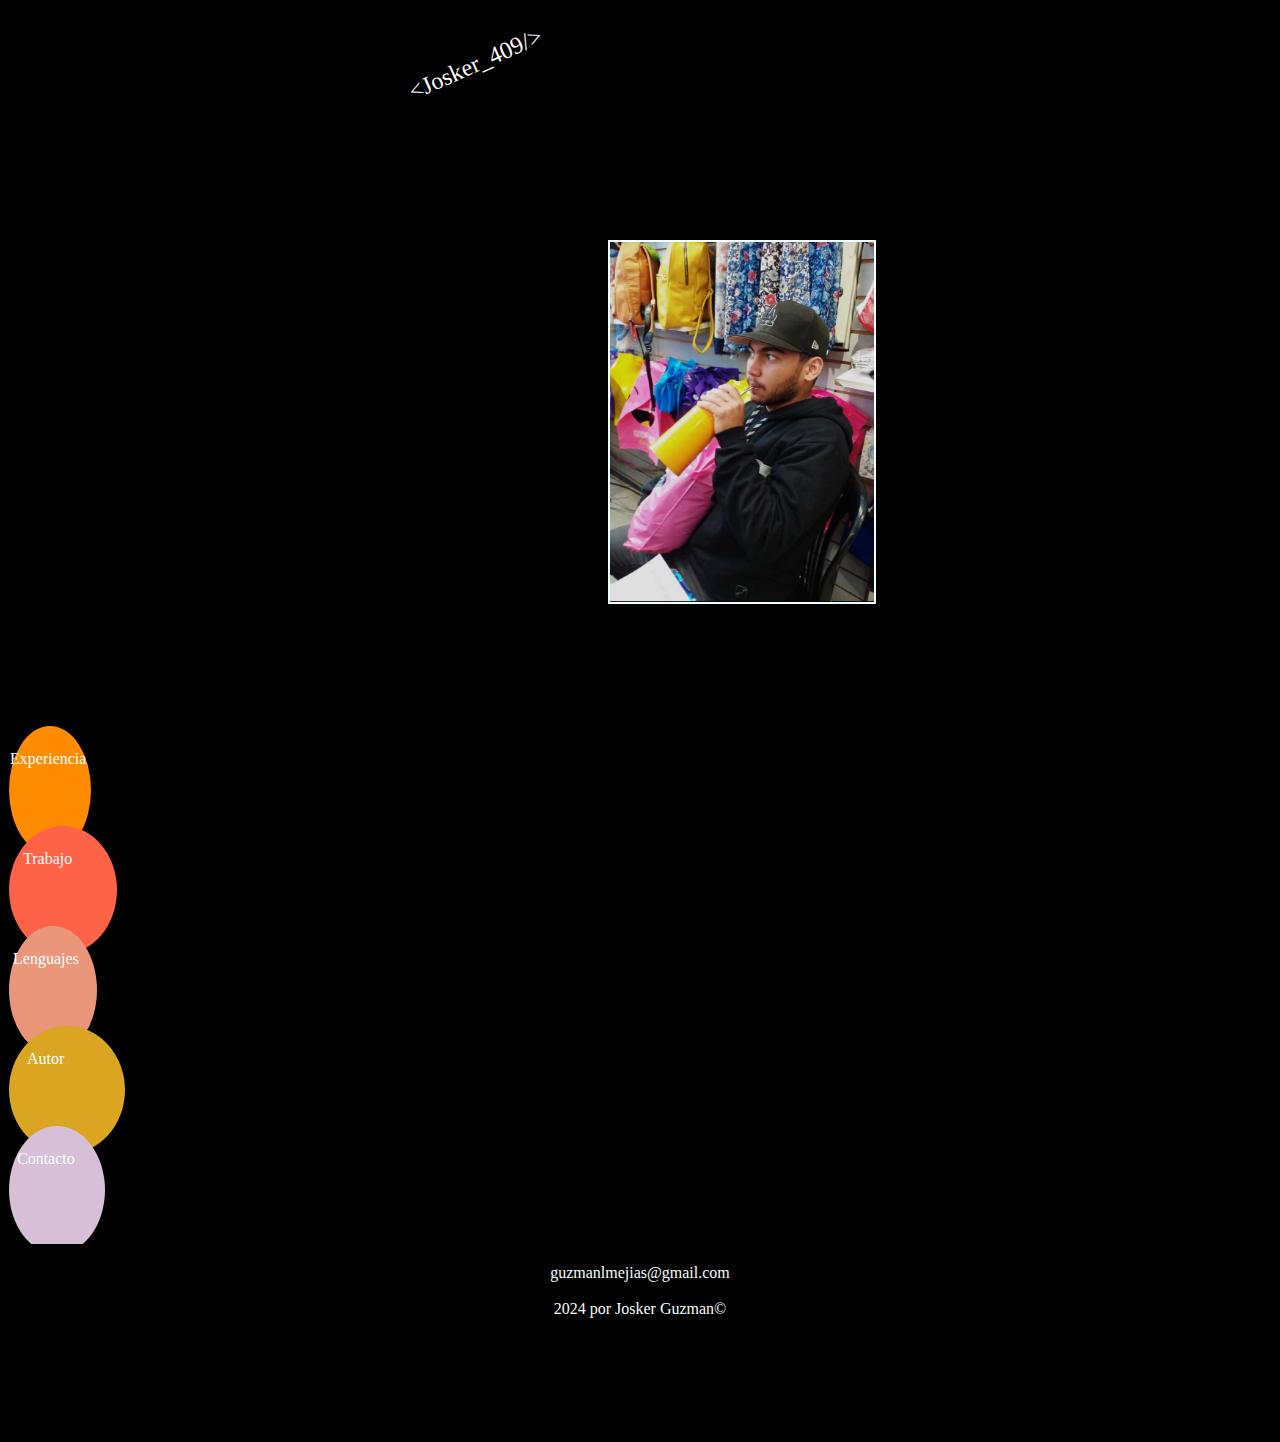
==== index.html @ 4eabae8b "Agrego a github" ====
<!DOCTYPE html>
<html lang="es">
<head>
    <meta charset="UTF-8">
    <meta name="viewport" content="width=device-width, initial-scale=1.0">
    <title>Josker´s</title>
    <meta name="description" content="Trabajo independiente">
    <meta name="keywords" content="html, css, freelance, diseño web, scss, frontend">
    <!-- Bs5.1 inicio -->
    <link href="https://cdn.jsdelivr.net/npm/bootstrap@5.1.3/dist/css/bootstrap.min.css" rel="stylesheet" integrity="sha384-1BmE4kWBq78iYhFldvKuhfTAU6auU8tT94WrHftjDbrCEXSU1oBoqyl2QvZ6jIW3" crossorigin="anonymous">
    <!-- Bs5.1 fin -->
    <link rel="stylesheet" href="https://cdnjs.cloudflare.com/ajax/libs/font-awesome/6.5.1/css/all.min.css" integrity="sha512-DTOQO9RWCH3ppGqcWaEA1BIZOC6xxalwEsw9c2QQeAIftl+Vegovlnee1c9QX4TctnWMn13TZye+giMm8e2LwA==" crossorigin="anonymous" referrerpolicy="no-referrer" />
    <link rel="shortcut icon" href="img/20240420_001512_0000.png" type="image/x-icon">
    <link rel="stylesheet" href="estilos.css">
    <title>Guzman Mejias</title>
</head>
<body>

    <br>

    <p><<t>Josker_409</t>/></p>


    <div class="row">
        <main class="col-1 col-sm-2 col-md-3 col-lg-4">
            <img src="img/Screenshot_2022-04-29-18-17-51-840.jpg" class="Josker" height="440px" alt="Josker">
        </main>
        <aside class="col-1 col-sm-1 col-md- col-lg-1">
            <br>
            <div class="cuadrado">
                <a class="btn-1" href="./experiencia.html">Experiencia</a>
            </div>
            <div class="cuadrado">
                <a class="btn-2" href="./trabajo.html">Trabajo</a>
            </div>
            <div class="cuadrado">
                <a class="btn-3" href="./lenguajes.html">Lenguajes</a>
            </div>
            <div class="cuadrado">
                <a class="btn-4" href="./autor.html">Autor</a>
            </div>
            <div class="cuadrado">
                <a class="btn-5" href="./contacto.html">Contacto</a>
            </div>
        </aside>
    </div>

    <br>

    <footer class="footer">
        <div class="redes">
            <div class="bg-light"></div>
            <a href="#" class="correo">
                guzmanlmejias@gmail.com
            </a>
            <br>
            <a href="https://www.linkedin.com/in/josker-guzman/" class="linkedin">
                <i class="fa-brands fa-linkedin"></i>
            </a>
            <a href="https://www.instagram.com/josker_409/" class="instagam">
                <i class="fa-brands fa-instagram"></i>
            </a>
            <a href="https://github.com/Josker409" class="github">
                <i class="fa-brands fa-github"></i>
            </a>
            <br>
            <a href="index.html" class="copyright">2024 por Josker Guzman©</a>
        </div>
    </footer>


    <script src="https://cdn.jsdelivr.net/npm/@popperjs/core@2.10.2/dist/umd/popper.min.js" integrity="sha384-7+zCNj/IqJ95wo16oMtfsKbZ9ccEh31eOz1HGyDuCQ6wgnyJNSYdrPa03rtR1zdB" crossorigin="anonymous"></script>
    <script src="https://cdn.jsdelivr.net/npm/bootstrap@5.1.3/dist/js/bootstrap.min.js" integrity="sha384-QJHtvGhmr9XOIpI6YVutG+2QOK9T+ZnN4kzFN1RtK3zEFEIsxhlmWl5/YESvpZ13" crossorigin="anonymous"></script>

</body>
</html>
---- estilos.css ----
body{
    background-color: black;
}
*{
    color: snow;
    background-color: #000;
}

/* manera correcta de hacer un menu responsive <3 */
.navbar {
    background-color: black; /* Color de fondo de la barra de navegación */
    padding: 20px; /* Espacio de relleno interno de la barra de navegación */
}
nav{
    position: fixed;
}
.navbar-brand {
    font-size: 14px; /* Tamaño de fuente del logotipo */
    font-weight: bolder; /* Peso de la fuente del logotipo */
}

.navbar-brand .logo {
    color: azure; /* Color del texto del logotipo */
    text-align: left;
    margin-right: 10px;
    font-weight: 10px;
}
.navbar-brand .logo span {
    color: chocolate; /* Color del texto destacado del logotipo */
}

.navbar-nav .nav-item {
    margin: 0; /* Espacio entre elementos del menú */
}

.navbar-nav .nav-link {
    color: azure; /* Color del texto del enlace */
    font-weight: bold; /* Peso de la fuente del enlace */
}

.navbar-nav .nav-link:hover {
    color: burlywood; /* Color del texto del enlace al pasar el cursor */
}

.navbar-toggler-icon {
    border-color: #333333; /* Color del icono del botón desplegable */
}

.nav-item{
    margin: 100px;
}
/* hasta aqui :* */

p{
    margin-block-start: 30px;
    text-align: center;
    height: 20px;
    width: 20px;
    padding: 20px;
    font-size: 24px;
    margin-left: 10px;
    margin-inline: 40px;
    transform: translateX(-40px) rotate(-24deg);
}

.Josker{
    margin-left: 70px;
    height: 360px;
    border: azure solid 2px;
}


.cuadrado{
    width: 80px;
    height: 80px;
    background: none;
    margin-bottom: 20px;
}

.btn-1{
    padding: 1px;
    padding-block: 24px;
    color: azure;
    background-color: darkorange;
    text-decoration: none;
    text-shadow: none;
    height: 80px;
    width: 80px;
    display: flex;
    border-radius: 100%;
    margin-left: 1px;
}
.btn-2{
    padding: 14px;
    padding-block: 24px;
    color: azure;
    background-color: tomato;
    text-decoration: none;
    height: 80px;
    width: 80px;
    display: flex;
    border-radius: 100%;
    margin-left: 1px;
}
.btn-3{
    padding: 4px;
    padding-block: 24px;
    color: azure;
    background-color: darksalmon;
    text-decoration: none;
    height: 80px;
    width: 80px;
    display: flex;
    border-radius: 100%;
    margin-left: 1px;
}
.btn-4{
    padding: 18px;
    padding-block: 24px;
    color: azure;
    background-color: goldenrod;
    text-decoration: none;
    text-shadow: none;
    height: 80px;
    width: 80px;
    display: flex;
    border-radius: 100%;
    margin-left: 1px;
}
.btn-5{
    padding: 8px;
    padding-block: 24px;
    color: azure;
    background-color: thistle;
    text-decoration: none;
    text-shadow: none;
    height: 80px;
    width: 80px;
    display: flex;
    border-radius: 100%;
    margin-left: 1px;
}

h2{
    margin-left: 20px;
}
li{
    color: burlywood;
    margin-left: 40px;
}

.autor{
    margin-left: 80px;
}
.lista{
    margin-left: 40px;
}


.rectangulo1{
    margin-block-start: 8px;
    height: 16px;
    width: 100px;
    border: 2px outset ;
    margin-right: 40px;
    margin-left: 100px;
    background: rgb(0,0,0);
}
.rectangulo2{
    margin-block-start: 8px;
    height: 16px;
    width: 100px;
    border: 2px outset;
    margin-right: 40px;
    margin-left: 100px;
    background: rgb(255,250,250);
}
.rectangulo3{
    margin-block-start: 8px;
    height: 16px;
    width: 100px;
    border: 2px outset;
    margin-right: 40px;
    margin-left: 100px;
    background: rgb(210,105,30);
}
.rectangulo4{
    margin-block-start: 8px;
    height: 16px;
    width: 100px;
    border: 2px outset;
    margin-right: 40px;
    margin-left: 100px;
    background: rgb(222,184,135);
}
.rectangulo5{
    margin-block-start: 8px;
    height: 16px;
    width: 100px;
    border: 2px outset;
    margin-right: 40px;
    margin-left: 100px;
    background: #F8FFE5;
}
.rectangulo6{
    margin-block-start: 8px;
    height: 16px;
    width: 100px;
    border: 2px outset;
    margin-right: 40px;
    margin-left: 100px;
    background: rgb(240,255,255);
}
.rectangulo7{
    margin-block-start: 8px;
    height: 16px;
    width: 100px;
    border: 2px outset;
    margin-right: 40px;
    margin-left: 100px;
    background: rgb(255,140,0);
}
.rectangulo8{
    margin-block-start: 8px;
    height: 16px;
    width: 100px;
    border: 2px outset;
    margin-right: 40px;
    margin-left: 100px;
    background: rgb(255,99,71);
}
.rectangulo9{
    margin-block-start: 8px;
    height: 16px;
    width: 100px;
    border: 2px outset;
    margin-right: 40px;
    margin-left: 100px;
    background: rgb(233,150,122);
}
.rectangulo10{
    margin-block-start: 8px;
    height: 16px;
    width: 100px;
    border: 2px outset;
    margin-right: 40px;
    margin-left: 100px;
    background: rgb(218,165,32);
}
.rectangulo11{
    margin-block-start: 8px;
    height: 16px;
    width: 100px;
    border: 2px outset;
    margin-right: 40px;
    margin-left: 100px;
    background: rgb(216,91,216);
}

hr{
    color: azure;
}

footer{
    padding: 20px;
    text-align: center;
    height: 150px;
}
footer p{
    margin-bottom: 20px;
    color: azure;
}
footer .redes a{
    color: azure; 
    text-decoration: none;
}
footer .redes i{
    color: azure;
    font-style: 50px;
}
.correo{
    margin: 20px;
}
.linkedin{
    margin: 20px;
}
.github{
    margin: 20px;
}
.copyright{
    margin: 20px;
}

@media only screen and (min-width: 0px) {
    .Josker{
        margin-left: 120px;
        margin-block: 100px;
        height: 320px;
        border: azure solid 2px;
    }
}

@media only screen and (min-width: 576px) {
    p{
        transform: translateX(40px) rotate(-24deg);
    }
    
    .Josker{
        margin-left: 260px;
        height: 360px;
        border: azure solid 2px;
    }
}

@media only screen and (min-width: 793px) {
    p{
        transform: translateX(140px) rotate(-24deg);
    }
    
    .Josker{
        margin-left: 360px;
        height: 360px;
        border: azure solid 2px;
    }
}

@media only screen and (min-width: 993px) {
    p{
        transform: translateX(240px) rotate(-24deg);
    }
    
    .Josker{
        margin-left: 460px;
        height: 360px;
        border: azure solid 2px;
    }
}

@media only screen and (min-width: 1160px) {
    p{
        transform: translateX(340px) rotate(-24deg);
    }
    
    .Josker{
        margin-left: 600px;
        height: 360px;
        border: azure solid 2px;
    }
}
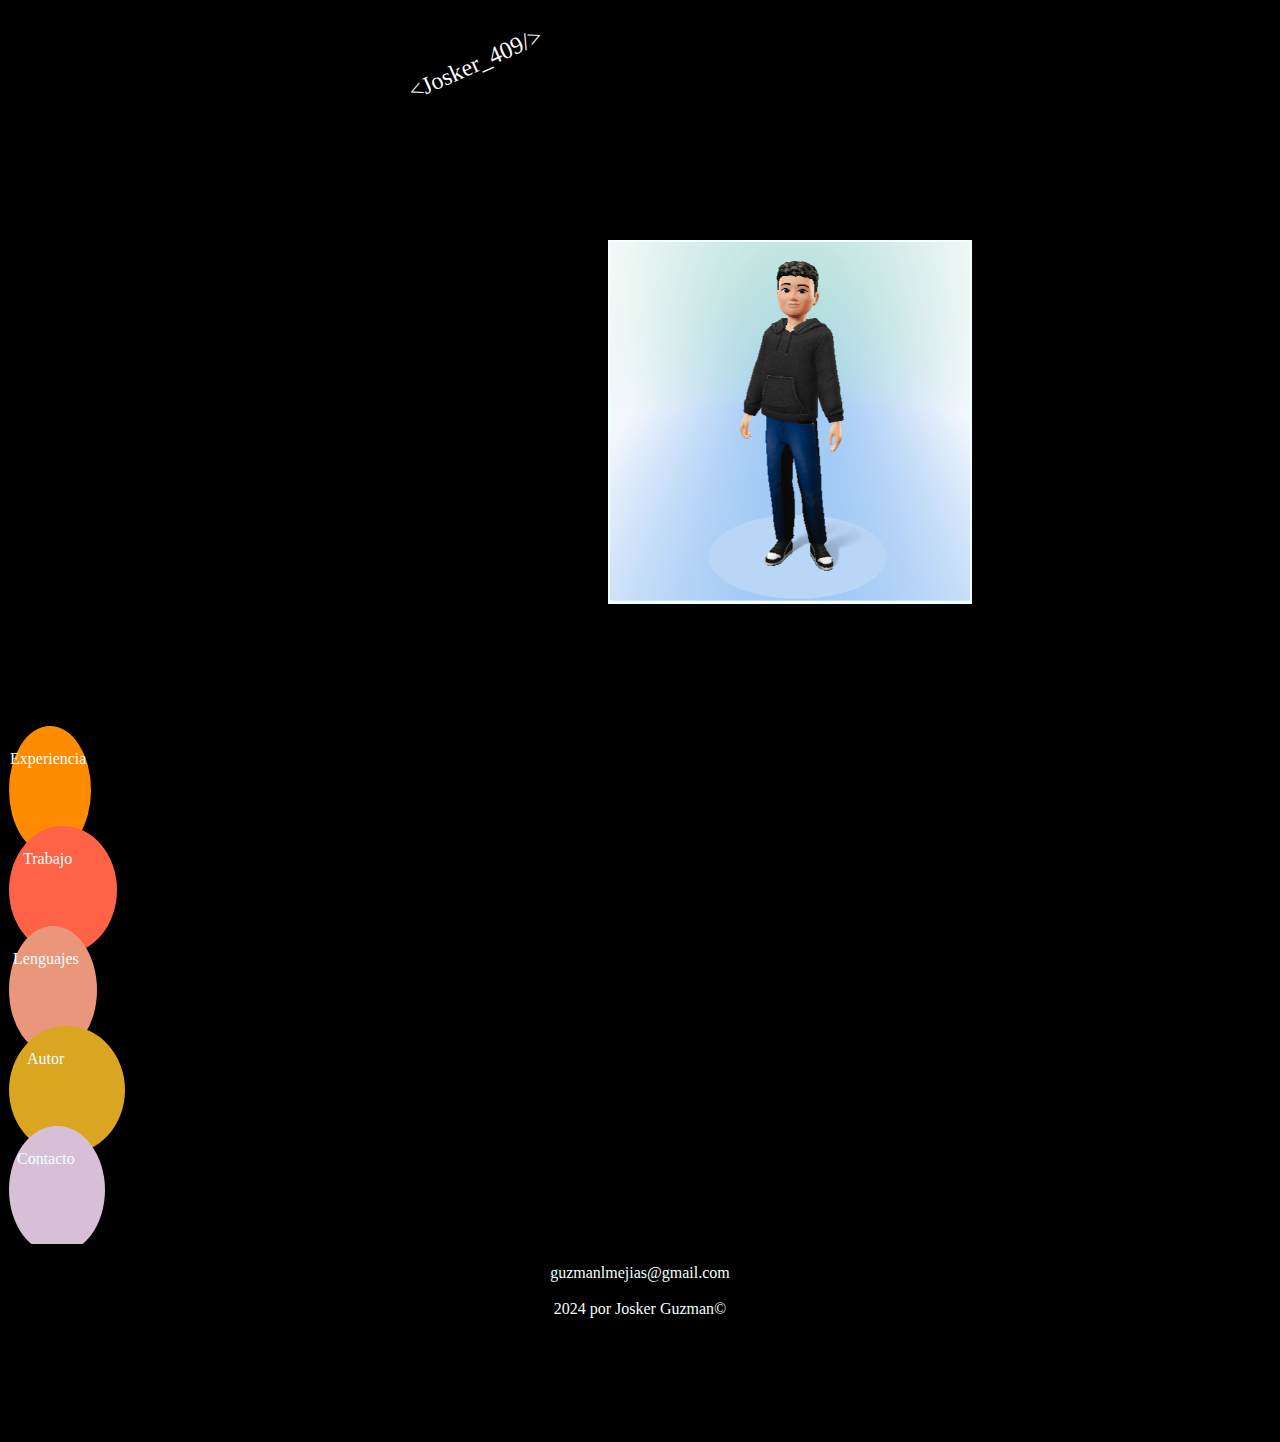
==== commit 6979d15e: "Detalles en index" ====
--- a/index.html
+++ b/index.html
@@ -3,7 +3,6 @@
 <head>
     <meta charset="UTF-8">
     <meta name="viewport" content="width=device-width, initial-scale=1.0">
-    <title>Josker´s</title>
     <meta name="description" content="Trabajo independiente">
     <meta name="keywords" content="html, css, freelance, diseño web, scss, frontend">
     <!-- Bs5.1 inicio -->
@@ -12,7 +11,7 @@
     <link rel="stylesheet" href="https://cdnjs.cloudflare.com/ajax/libs/font-awesome/6.5.1/css/all.min.css" integrity="sha512-DTOQO9RWCH3ppGqcWaEA1BIZOC6xxalwEsw9c2QQeAIftl+Vegovlnee1c9QX4TctnWMn13TZye+giMm8e2LwA==" crossorigin="anonymous" referrerpolicy="no-referrer" />
     <link rel="shortcut icon" href="img/20240420_001512_0000.png" type="image/x-icon">
     <link rel="stylesheet" href="estilos.css">
-    <title>Guzman Mejias</title>
+    <title>Josker_409</title>
 </head>
 <body>
 
@@ -23,7 +22,7 @@
 
     <div class="row">
         <main class="col-1 col-sm-2 col-md-3 col-lg-4">
-            <img src="img/Screenshot_2022-04-29-18-17-51-840.jpg" class="Josker" height="440px" alt="Josker">
+            <img src="img/Screenshot_20240523-091939.png" class="Josker" height="440px" alt="Josker">
         </main>
         <aside class="col-1 col-sm-1 col-md- col-lg-1">
             <br>
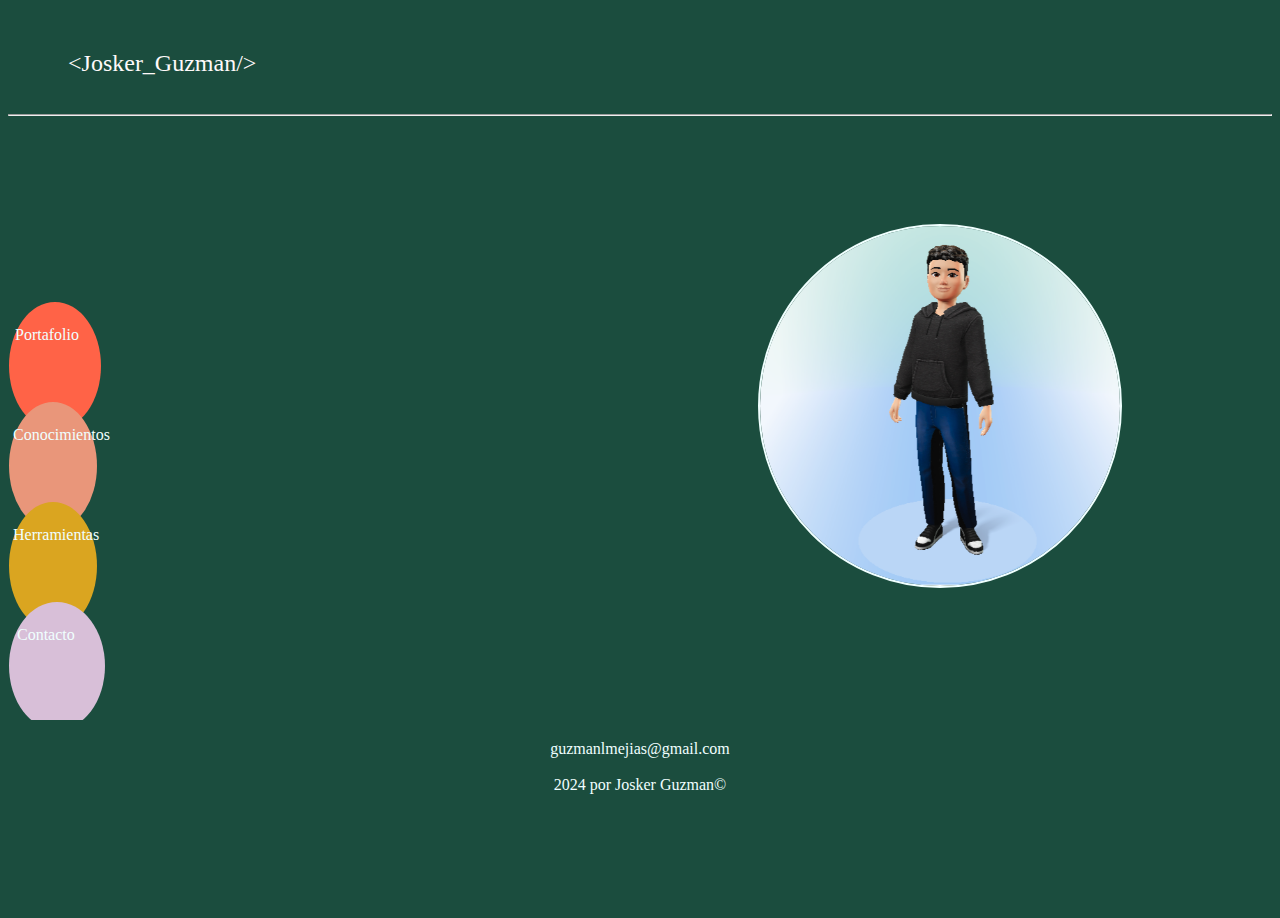
==== commit e263da52: "Mejora del diseño de la pagina" ====
--- a/index.html
+++ b/index.html
@@ -3,22 +3,21 @@
 <head>
     <meta charset="UTF-8">
     <meta name="viewport" content="width=device-width, initial-scale=1.0">
-    <meta name="description" content="Trabajo independiente">
-    <meta name="keywords" content="html, css, freelance, diseño web, scss, frontend">
+    <meta name="description" content="Portafolio de freelancer/creador de paginas web">
+    <meta name="keywords" content="html, css, sass, freelance, diseño web, scss, frontend, pagina web">
     <!-- Bs5.1 inicio -->
     <link href="https://cdn.jsdelivr.net/npm/bootstrap@5.1.3/dist/css/bootstrap.min.css" rel="stylesheet" integrity="sha384-1BmE4kWBq78iYhFldvKuhfTAU6auU8tT94WrHftjDbrCEXSU1oBoqyl2QvZ6jIW3" crossorigin="anonymous">
     <!-- Bs5.1 fin -->
     <link rel="stylesheet" href="https://cdnjs.cloudflare.com/ajax/libs/font-awesome/6.5.1/css/all.min.css" integrity="sha512-DTOQO9RWCH3ppGqcWaEA1BIZOC6xxalwEsw9c2QQeAIftl+Vegovlnee1c9QX4TctnWMn13TZye+giMm8e2LwA==" crossorigin="anonymous" referrerpolicy="no-referrer" />
     <link rel="shortcut icon" href="img/20240420_001512_0000.png" type="image/x-icon">
     <link rel="stylesheet" href="estilos.css">
-    <title>Josker_409</title>
+    <title>Josker_404</title>
 </head>
 <body>
 
-    <br>
+    <p><<t>Josker_Guzman</t>/></p>
 
-    <p><<t>Josker_409</t>/></p>
-
+    <hr>
 
     <div class="row">
         <main class="col-1 col-sm-2 col-md-3 col-lg-4">
@@ -27,16 +26,13 @@
         <aside class="col-1 col-sm-1 col-md- col-lg-1">
             <br>
             <div class="cuadrado">
-                <a class="btn-1" href="./experiencia.html">Experiencia</a>
+                <a class="btn-2" href="./portafolio.html">Portafolio</a>
             </div>
             <div class="cuadrado">
-                <a class="btn-2" href="./trabajo.html">Trabajo</a>
+                <a class="btn-3" href="./conocimientos.html">Conocimientos</a>
             </div>
             <div class="cuadrado">
-                <a class="btn-3" href="./lenguajes.html">Lenguajes</a>
-            </div>
-            <div class="cuadrado">
-                <a class="btn-4" href="./autor.html">Autor</a>
+                <a class="btn-4" href="./herramientas.html">Herramientas</a>
             </div>
             <div class="cuadrado">
                 <a class="btn-5" href="./contacto.html">Contacto</a>
@@ -63,7 +59,7 @@
                 <i class="fa-brands fa-github"></i>
             </a>
             <br>
-            <a href="index.html" class="copyright">2024 por Josker Guzman©</a>
+            <a class="copyright">2024 por Josker Guzman©</a>
         </div>
     </footer>
 
--- a/estilos.css
+++ b/estilos.css
@@ -1,14 +1,14 @@
 body{
-    background-color: black;
+    background-color: #1B4D3E;
 }
 *{
     color: snow;
-    background-color: #000;
+    background-color: #1B4D3E;
 }
 
 /* manera correcta de hacer un menu responsive <3 */
 .navbar {
-    background-color: black; /* Color de fondo de la barra de navegación */
+    background-color: #1B4D3E; /* Color de fondo de la barra de navegación */
     padding: 20px; /* Espacio de relleno interno de la barra de navegación */
 }
 nav{
@@ -60,13 +60,14 @@
     font-size: 24px;
     margin-left: 10px;
     margin-inline: 40px;
-    transform: translateX(-40px) rotate(-24deg);
+    /* transform: translateX(-40px) rotate(-24deg); */
 }
 
 .Josker{
     margin-left: 70px;
     height: 360px;
-    border: azure solid 2px;
+    border: #113329 solid 2px;
+    border-radius: 50%;
 }
 
 
@@ -89,9 +90,11 @@
     display: flex;
     border-radius: 100%;
     margin-left: 1px;
+    animation-duration: 4s;
+    animation-name: slidein;
 }
 .btn-2{
-    padding: 14px;
+    padding: 6px;
     padding-block: 24px;
     color: azure;
     background-color: tomato;
@@ -101,6 +104,8 @@
     display: flex;
     border-radius: 100%;
     margin-left: 1px;
+    animation-duration: 4s;
+    animation-name: slidein;
 }
 .btn-3{
     padding: 4px;
@@ -113,9 +118,11 @@
     display: flex;
     border-radius: 100%;
     margin-left: 1px;
+    animation-duration: 4s;
+    animation-name: slidein;
 }
 .btn-4{
-    padding: 18px;
+    padding: 4px;
     padding-block: 24px;
     color: azure;
     background-color: goldenrod;
@@ -126,6 +133,8 @@
     display: flex;
     border-radius: 100%;
     margin-left: 1px;
+    animation-duration: 4s;
+    animation-name: slidein;
 }
 .btn-5{
     padding: 8px;
@@ -139,6 +148,19 @@
     display: flex;
     border-radius: 100%;
     margin-left: 1px;
+    animation-duration: 4s;
+    animation-name: slidein;
+}
+@keyframes slidein {
+    from {
+        margin-left: 1200%;
+        width: 300%;
+    }
+
+    to {
+        margin-left: 0%;
+        width: 100%;
+    }
 }
 
 h2{
@@ -150,12 +172,10 @@
 }
 
 .autor{
-    margin-left: 80px;
-}
-.lista{
     margin-left: 40px;
-}
-
+    height: 260px;
+    width: 260px;
+}
 
 .rectangulo1{
     margin-block-start: 8px;
@@ -163,103 +183,137 @@
     width: 100px;
     border: 2px outset ;
     margin-right: 40px;
+    margin-left: 60px;
+    background: #1B4D3E;
+}
+.rectangulo2{
+    margin-block-start: 8px;
+    height: 16px;
+    width: 100px;
+    border: 2px outset;
+    margin-right: 40px;
+    margin-left: 60px;
+    background: rgb(255,250,250);
+}
+.rectangulo3{
+    margin-block-start: 8px;
+    height: 16px;
+    width: 100px;
+    border: 2px outset;
+    margin-right: 40px;
+    margin-left: 60px;
+    background: rgb(210,105,30);
+}
+.rectangulo4{
+    margin-block-start: 8px;
+    height: 16px;
+    width: 100px;
+    border: 2px outset;
+    margin-right: 40px;
+    margin-left: 60px;
+    background: rgb(222,184,135);
+}
+.rectangulo5{
+    margin-block-start: 8px;
+    height: 16px;
+    width: 100px;
+    border: 2px outset;
+    margin-right: 40px;
+    margin-left: 60px;
+    background: #F8FFE5;
+}
+.rectangulo6{
+    margin-block-start: 8px;
+    height: 16px;
+    width: 100px;
+    border: 2px outset;
+    margin-right: 40px;
+    margin-left: 60px;
+    background: rgb(240,255,255);
+}
+.rectangulo7{
+    margin-block-start: 8px;
+    height: 16px;
+    width: 100px;
+    border: 2px outset;
+    margin-right: 40px;
+    margin-left: 60px;
+    background: rgb(255,140,0);
+}
+.rectangulo8{
+    margin-block-start: 8px;
+    height: 16px;
+    width: 100px;
+    border: 2px outset;
+    margin-right: 40px;
+    margin-left: 60px;
+    background: rgb(255,99,71);
+}
+.rectangulo9{
+    margin-block-start: 8px;
+    height: 16px;
+    width: 100px;
+    border: 2px outset;
+    margin-right: 40px;
+    margin-left: 60px;
+    background: rgb(233,150,122);
+}
+.rectangulo10{
+    margin-block-start: 8px;
+    height: 16px;
+    width: 100px;
+    border: 2px outset;
+    margin-right: 40px;
+    margin-left: 60px;
+    background: rgb(218,165,32);
+}
+.rectangulo11{
+    margin-block-start: 8px;
+    height: 16px;
+    width: 100px;
+    border: 2px outset;
+    margin-right: 40px;
+    margin-left: 60px;
+    background: rgb(216,91,216);
+}
+.color{
+    font-size: 20px;
+}
+
+hr{
+    color: azure;
+}
+
+.p{
     margin-left: 100px;
-    background: rgb(0,0,0);
-}
-.rectangulo2{
-    margin-block-start: 8px;
-    height: 16px;
-    width: 100px;
-    border: 2px outset;
-    margin-right: 40px;
-    margin-left: 100px;
-    background: rgb(255,250,250);
-}
-.rectangulo3{
-    margin-block-start: 8px;
-    height: 16px;
-    width: 100px;
-    border: 2px outset;
-    margin-right: 40px;
-    margin-left: 100px;
-    background: rgb(210,105,30);
-}
-.rectangulo4{
-    margin-block-start: 8px;
-    height: 16px;
-    width: 100px;
-    border: 2px outset;
-    margin-right: 40px;
-    margin-left: 100px;
-    background: rgb(222,184,135);
-}
-.rectangulo5{
-    margin-block-start: 8px;
-    height: 16px;
-    width: 100px;
-    border: 2px outset;
-    margin-right: 40px;
-    margin-left: 100px;
-    background: #F8FFE5;
-}
-.rectangulo6{
-    margin-block-start: 8px;
-    height: 16px;
-    width: 100px;
-    border: 2px outset;
-    margin-right: 40px;
-    margin-left: 100px;
-    background: rgb(240,255,255);
-}
-.rectangulo7{
-    margin-block-start: 8px;
-    height: 16px;
-    width: 100px;
-    border: 2px outset;
-    margin-right: 40px;
-    margin-left: 100px;
-    background: rgb(255,140,0);
-}
-.rectangulo8{
-    margin-block-start: 8px;
-    height: 16px;
-    width: 100px;
-    border: 2px outset;
-    margin-right: 40px;
-    margin-left: 100px;
-    background: rgb(255,99,71);
-}
-.rectangulo9{
-    margin-block-start: 8px;
-    height: 16px;
-    width: 100px;
-    border: 2px outset;
-    margin-right: 40px;
-    margin-left: 100px;
-    background: rgb(233,150,122);
-}
-.rectangulo10{
-    margin-block-start: 8px;
-    height: 16px;
-    width: 100px;
-    border: 2px outset;
-    margin-right: 40px;
-    margin-left: 100px;
-    background: rgb(218,165,32);
-}
-.rectangulo11{
-    margin-block-start: 8px;
-    height: 16px;
-    width: 100px;
-    border: 2px outset;
-    margin-right: 40px;
-    margin-left: 100px;
-    background: rgb(216,91,216);
-}
-
-hr{
-    color: azure;
-}
+    height: 20px;
+    text-align: start;
+    color: azure;
+}
+dt{
+    text-align: center;
+}
+main{
+    text-align: center;
+    height: 220px;
+}
+aside{
+    text-align: center;
+}
+img{
+    border-radius: 10px;
+}
+.navega{
+    text-decoration: none;
+    text-shadow: none;
+    color: #000;
+}
+
+h5{
+    text-align: center;
+    color: coral;
+}
+
 
 footer{
     padding: 20px;
@@ -293,7 +347,7 @@
 
 @media only screen and (min-width: 0px) {
     .Josker{
-        margin-left: 120px;
+        margin-left: 160px;
         margin-block: 100px;
         height: 320px;
         border: azure solid 2px;
@@ -301,10 +355,15 @@
 }
 
 @media only screen and (min-width: 576px) {
-    p{
+    /* p{
         transform: translateX(40px) rotate(-24deg);
-    }
+    } */
     
+    main{
+        text-align: center;
+        height: 200px;
+    }
+
     .Josker{
         margin-left: 260px;
         height: 360px;
@@ -313,10 +372,15 @@
 }
 
 @media only screen and (min-width: 793px) {
-    p{
+    /* p{
         transform: translateX(140px) rotate(-24deg);
-    }
-    
+    } */
+
+    main{
+        text-align: center;
+        height: 160px;
+    }
+
     .Josker{
         margin-left: 360px;
         height: 360px;
@@ -325,9 +389,9 @@
 }
 
 @media only screen and (min-width: 993px) {
-    p{
+    /* p{
         transform: translateX(240px) rotate(-24deg);
-    }
+    } */
     
     .Josker{
         margin-left: 460px;
@@ -337,9 +401,9 @@
 }
 
 @media only screen and (min-width: 1160px) {
-    p{
+    /* p{
         transform: translateX(340px) rotate(-24deg);
-    }
+    } */
     
     .Josker{
         margin-left: 600px;
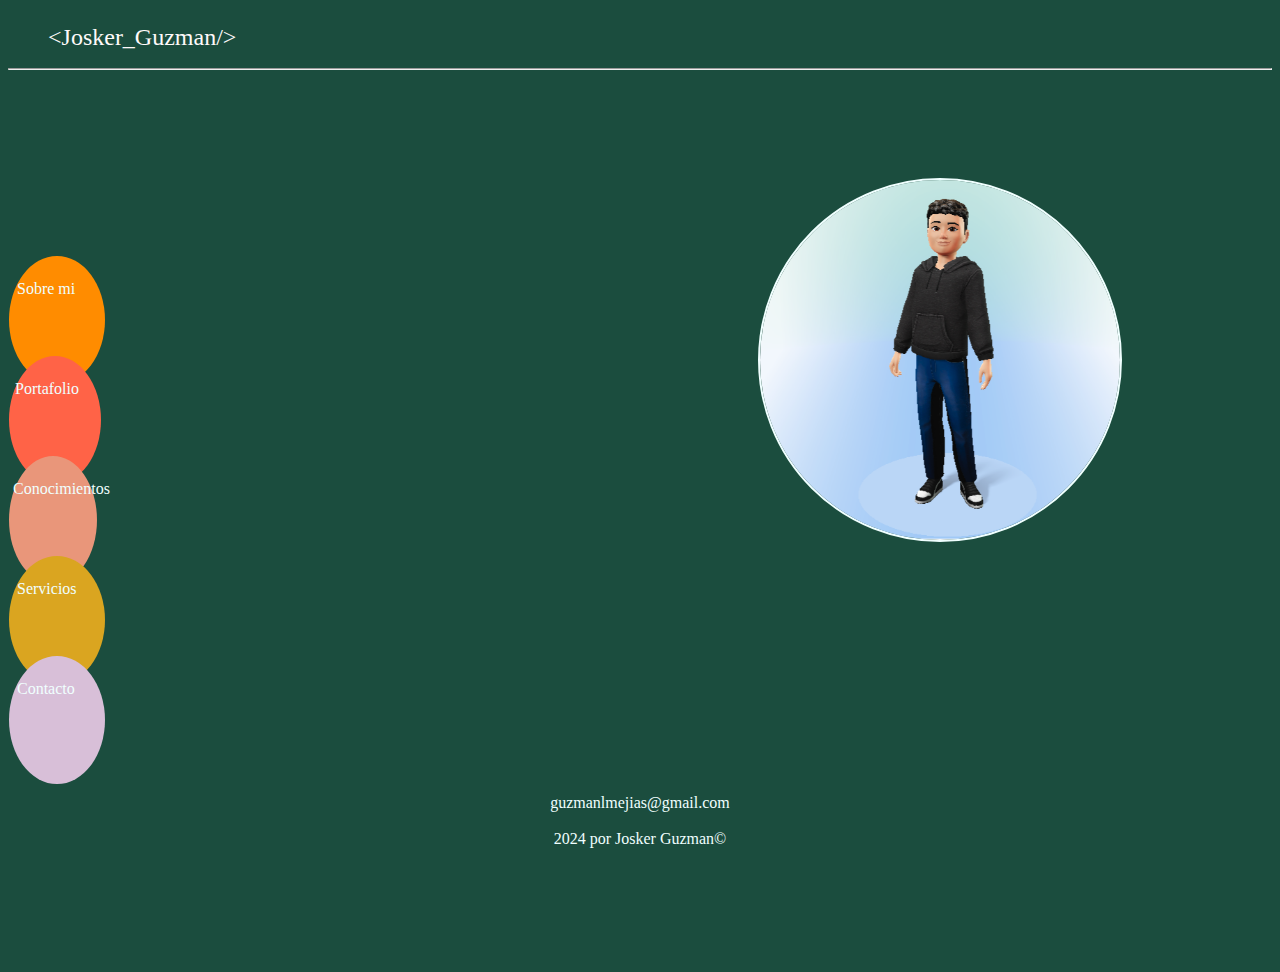
==== commit 5584963f: "Agrego servicios y mejor informacion" ====
--- a/index.html
+++ b/index.html
@@ -26,13 +26,16 @@
         <aside class="col-1 col-sm-1 col-md- col-lg-1">
             <br>
             <div class="cuadrado">
+                <a class="btn-1" href="./quien_soy.html">Sobre mi</a>
+            </div>
+            <div class="cuadrado">
                 <a class="btn-2" href="./portafolio.html">Portafolio</a>
             </div>
             <div class="cuadrado">
                 <a class="btn-3" href="./conocimientos.html">Conocimientos</a>
             </div>
             <div class="cuadrado">
-                <a class="btn-4" href="./herramientas.html">Herramientas</a>
+                <a class="btn-4" href="./servicios.html">Servicios</a>
             </div>
             <div class="cuadrado">
                 <a class="btn-5" href="./contacto.html">Contacto</a>
@@ -52,7 +55,7 @@
             <a href="https://www.linkedin.com/in/josker-guzman/" class="linkedin">
                 <i class="fa-brands fa-linkedin"></i>
             </a>
-            <a href="https://www.instagram.com/josker_409/" class="instagam">
+            <a href="https://www.instagram.com/josker_404/" class="instagam">
                 <i class="fa-brands fa-instagram"></i>
             </a>
             <a href="https://github.com/Josker409" class="github">
--- a/estilos.css
+++ b/estilos.css
@@ -3,34 +3,34 @@
 }
 *{
     color: snow;
-    background-color: #1B4D3E;
 }
 
 /* manera correcta de hacer un menu responsive <3 */
 .navbar {
     background-color: #1B4D3E; /* Color de fondo de la barra de navegación */
-    padding: 20px; /* Espacio de relleno interno de la barra de navegación */
+    padding: 2px; /* Espacio de relleno interno de la barra de navegación */
 }
 nav{
     position: fixed;
 }
 .navbar-brand {
-    font-size: 14px; /* Tamaño de fuente del logotipo */
+    font-size: 16px; /* Tamaño de fuente del logotipo */
     font-weight: bolder; /* Peso de la fuente del logotipo */
+    padding: 12px;
 }
 
 .navbar-brand .logo {
     color: azure; /* Color del texto del logotipo */
     text-align: left;
-    margin-right: 10px;
-    font-weight: 10px;
+    margin-right: 48px;
+    font-weight: 100px;
 }
 .navbar-brand .logo span {
     color: chocolate; /* Color del texto destacado del logotipo */
 }
 
 .navbar-nav .nav-item {
-    margin: 0; /* Espacio entre elementos del menú */
+    margin: 2px; /* Espacio entre elementos del menú */
 }
 
 .navbar-nav .nav-link {
@@ -47,16 +47,14 @@
 }
 
 .nav-item{
-    margin: 100px;
+    margin-left: 100px;
 }
 /* hasta aqui :* */
 
 p{
-    margin-block-start: 30px;
     text-align: center;
     height: 20px;
     width: 20px;
-    padding: 20px;
     font-size: 24px;
     margin-left: 10px;
     margin-inline: 40px;
@@ -79,7 +77,7 @@
 }
 
 .btn-1{
-    padding: 1px;
+    padding: 8px;
     padding-block: 24px;
     color: azure;
     background-color: darkorange;
@@ -122,7 +120,7 @@
     animation-name: slidein;
 }
 .btn-4{
-    padding: 4px;
+    padding: 8px;
     padding-block: 24px;
     color: azure;
     background-color: goldenrod;
@@ -163,10 +161,99 @@
     }
 }
 
+.cuadro{
+    width: 80px;
+    height: 80px;
+    background: none;
+    text-shadow: none;
+    text-decoration: none;
+}
+.btn-6{
+    padding: 6px;
+    padding-block: 2px;
+    color: azure;
+
+    text-decoration: none;
+    height: 80px;
+    width: 80px;
+    display: flex;
+    border-radius: 100%;
+    margin-left: 1px;
+    animation-duration: 2s;
+    animation-name: slidein;
+}
+.btn-7{
+    padding: 6px;
+    padding-block: 24px;
+    color: azure;
+
+    text-decoration: none;
+    height: 80px;
+    width: 80px;
+    display: flex;
+    border-radius: 100%;
+    margin-left: 1px;
+    animation-duration: 2s;
+    animation-name: slidein;
+}
+.btn-8{
+    padding: 4px;
+    padding-block: 24px;
+    color: azure;
+
+    text-decoration: none;
+    height: 80px;
+    width: 80px;
+    display: flex;
+    border-radius: 100%;
+    margin-left: 1px;
+    animation-duration: 2s;
+    animation-name: slidein;
+}
+.btn-9{
+    padding: 8px;
+    padding-block: 24px;
+    color: azure;
+
+    text-decoration: none;
+    text-shadow: none;
+    height: 80px;
+    width: 80px;
+    display: flex;
+    border-radius: 100%;
+    margin-left: 1px;
+    animation-duration: 2s;
+    animation-name: slidein;
+}
+.titulo{
+    color: chocolate;
+}
+.texto{
+    margin-left: 40px;
+}
+.pe{
+    background-image: url(img/desk-3139127_1280.jpg);
+    display: grid;
+    box-sizing: border-box;
+    justify-items: center;
+    align-content: center;
+    background-size: cover;
+    height: 260px;
+}
+em{
+    font-size: 24px;
+}
+#columnas{
+    column-count:2;
+    column-gap:20px;
+    column-rule:2px;
+}
+
 h2{
     margin-left: 20px;
 }
 li{
+    border-width: 10px;
     color: burlywood;
     margin-left: 40px;
 }
@@ -284,6 +371,14 @@
     color: azure;
 }
 
+.autor{
+    height: 260px auto;
+    width: 260px auto;
+}
+h6{
+    text-align: center;
+}
+
 .p{
     margin-left: 100px;
     height: 20px;
@@ -313,7 +408,6 @@
     text-align: center;
     color: coral;
 }
-
 
 footer{
     padding: 20px;
@@ -378,13 +472,20 @@
 
     main{
         text-align: center;
-        height: 160px;
+        height: 180px;
     }
 
     .Josker{
         margin-left: 360px;
         height: 360px;
         border: azure solid 2px;
+    }
+
+    .titulo{
+        margin-left: 20px;
+    }
+    .texto{
+        margin-left: 60px;
     }
 }
 
@@ -393,21 +494,45 @@
         transform: translateX(240px) rotate(-24deg);
     } */
     
+    main{
+        text-align: center;
+        height: 160px;
+    }
+
     .Josker{
         margin-left: 460px;
         height: 360px;
         border: azure solid 2px;
     }
-}
+
+    .titulo{
+        margin-left: 40px;
+    }
+    .texto{
+        margin-left: 80px;
+    }
+}
+
 
 @media only screen and (min-width: 1160px) {
     /* p{
         transform: translateX(340px) rotate(-24deg);
-    } */
+        } */
+
+    .autor{
+            margin-left: 100px;
+        }
     
     .Josker{
         margin-left: 600px;
         height: 360px;
         border: azure solid 2px;
     }
+
+    .titulo{
+        margin-left: 60px;
+    }
+    .texto{
+        margin-left: 100px;
+    }
 }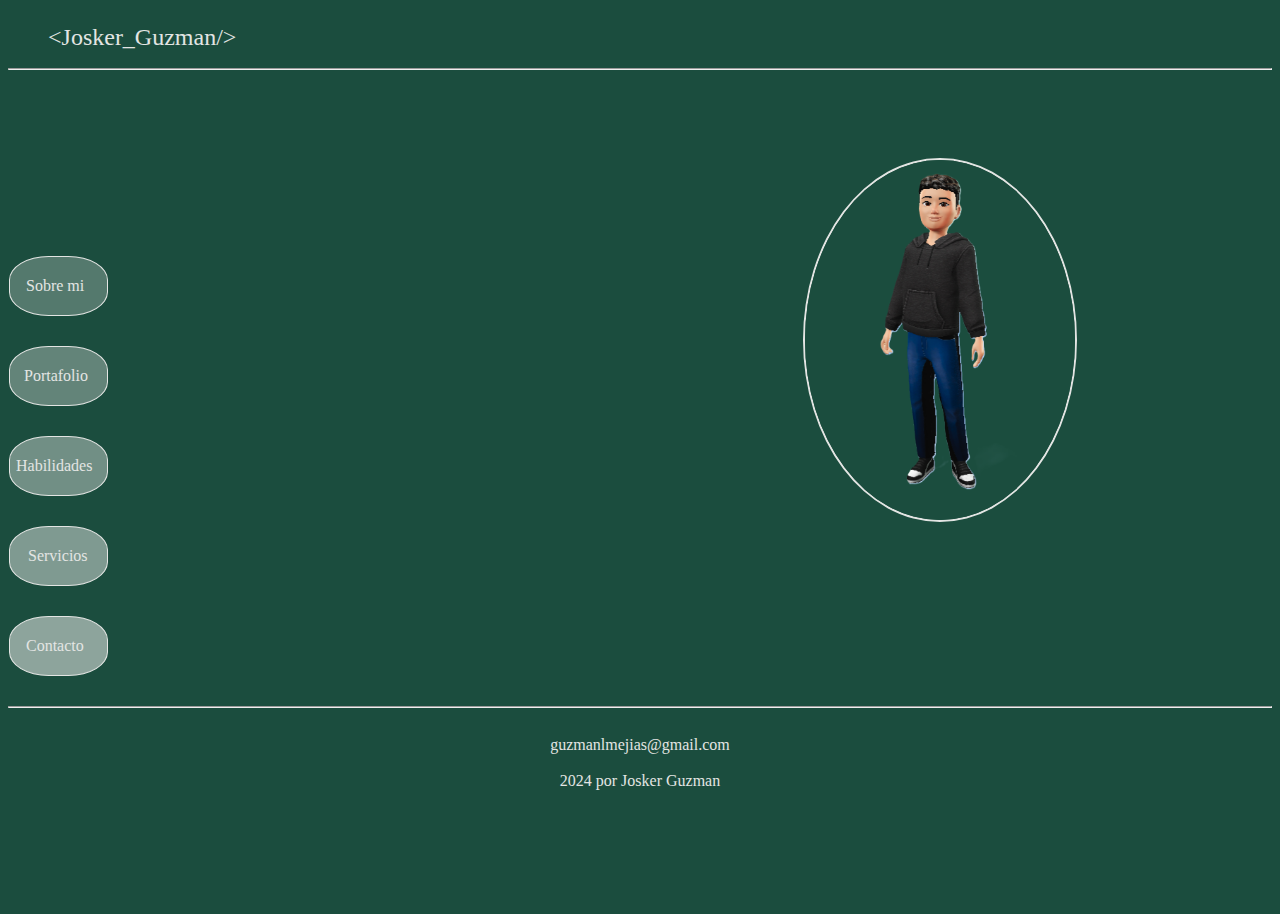
==== commit c7492291: "Mejora de colores" ====
--- a/index.html
+++ b/index.html
@@ -21,7 +21,7 @@
 
     <div class="row">
         <main class="col-1 col-sm-2 col-md-3 col-lg-4">
-            <img src="img/Screenshot_20240523-091939.png" class="Josker" height="440px" alt="Josker">
+            <img src="img/Screenshot_20240523-091939.png" class="Josker" height="40px" alt="Josker">
         </main>
         <aside class="col-1 col-sm-1 col-md- col-lg-1">
             <br>
@@ -32,7 +32,7 @@
                 <a class="btn-2" href="./portafolio.html">Portafolio</a>
             </div>
             <div class="cuadrado">
-                <a class="btn-3" href="./conocimientos.html">Conocimientos</a>
+                <a class="btn-3" href="./conocimientos.html">Habilidades</a>
             </div>
             <div class="cuadrado">
                 <a class="btn-4" href="./servicios.html">Servicios</a>
@@ -43,12 +43,12 @@
         </aside>
     </div>
 
-    <br>
-
+    <hr>
+    
     <footer class="footer">
         <div class="redes">
             <div class="bg-light"></div>
-            <a href="#" class="correo">
+            <a href="mailto:guzmanlmejias@gmail.com" subject="Hola,%20escribo" class="correo">
                 guzmanlmejias@gmail.com
             </a>
             <br>
@@ -62,7 +62,7 @@
                 <i class="fa-brands fa-github"></i>
             </a>
             <br>
-            <a class="copyright">2024 por Josker Guzman©</a>
+            <a class="copyright">2024 por Josker Guzman</a>
         </div>
     </footer>
 
--- a/estilos.css
+++ b/estilos.css
@@ -2,7 +2,7 @@
     background-color: #1B4D3E;
 }
 *{
-    color: snow;
+    color: #E3E5E3;
 }
 
 /* manera correcta de hacer un menu responsive <3 */
@@ -20,13 +20,13 @@
 }
 
 .navbar-brand .logo {
-    color: azure; /* Color del texto del logotipo */
+    color: #E3E5E3; /* Color del texto del logotipo */
     text-align: left;
     margin-right: 48px;
     font-weight: 100px;
 }
 .navbar-brand .logo span {
-    color: chocolate; /* Color del texto destacado del logotipo */
+    color: #A0A083; /* Color del texto destacado del logotipo */
 }
 
 .navbar-nav .nav-item {
@@ -34,12 +34,12 @@
 }
 
 .navbar-nav .nav-link {
-    color: azure; /* Color del texto del enlace */
+    color: #E3E5E3; /* Color del texto del enlace */
     font-weight: bold; /* Peso de la fuente del enlace */
 }
 
 .navbar-nav .nav-link:hover {
-    color: burlywood; /* Color del texto del enlace al pasar el cursor */
+    color: #A0A083; /* Color del texto del enlace al pasar el cursor */
 }
 
 .navbar-toggler-icon {
@@ -63,88 +63,85 @@
 
 .Josker{
     margin-left: 70px;
-    height: 360px;
-    border: #113329 solid 2px;
+    height: 340px;
+    border: 2px solid #000;
     border-radius: 50%;
 }
 
 
 .cuadrado{
-    width: 80px;
+    width: 100px;
     height: 80px;
     background: none;
-    margin-bottom: 20px;
-}
-
+    margin-bottom: 10px;
+}
+a:hover{
+    color: #000;
+}
 .btn-1{
-    padding: 8px;
-    padding-block: 24px;
-    color: azure;
-    background-color: darkorange;
-    text-decoration: none;
-    text-shadow: none;
-    height: 80px;
-    width: 80px;
-    display: flex;
-    border-radius: 100%;
+    padding: 16px;
+    padding-block: 20px;
+    color: #E3E5E3;
+    background-color: #54796D;
+    text-decoration: none;
+    text-shadow: none;
+    display: flex;
+    border-radius: 40%;
+    border: 1px solid #E3E5E3;
     margin-left: 1px;
     animation-duration: 4s;
     animation-name: slidein;
 }
 .btn-2{
+    padding: 14px;
+    padding-block: 20px;
+    color: #E3E5E3;
+    background-color: #638479;
+    text-decoration: none;
+    display: flex;
+    border-radius: 40%;
+    border: 1px solid #E3E5E3;
+    margin-left: 1px;
+    animation-duration: 4s;
+    animation-name: slidein;
+}
+.btn-3{
     padding: 6px;
-    padding-block: 24px;
-    color: azure;
-    background-color: tomato;
-    text-decoration: none;
-    height: 80px;
-    width: 80px;
-    display: flex;
-    border-radius: 100%;
+    padding-block: 20px;
+    color: #E3E5E3;
+    background-color: #718F85;
+    text-decoration: none;
+    display: flex;
+    border-radius: 40%;
+    border: 1px solid #E3E5E3;
     margin-left: 1px;
     animation-duration: 4s;
     animation-name: slidein;
 }
-.btn-3{
-    padding: 4px;
-    padding-block: 24px;
-    color: azure;
-    background-color: darksalmon;
-    text-decoration: none;
-    height: 80px;
-    width: 80px;
-    display: flex;
-    border-radius: 100%;
+.btn-4{
+    padding: 18px;
+    padding-block: 20px;
+    color: #E3E5E3;
+    background-color: #7F9A91;
+    text-decoration: none;
+    text-shadow: none;
+    display: flex;
+    border-radius: 40%;
+    border: 1px solid #E3E5E3;
     margin-left: 1px;
     animation-duration: 4s;
     animation-name: slidein;
 }
-.btn-4{
-    padding: 8px;
-    padding-block: 24px;
-    color: azure;
-    background-color: goldenrod;
-    text-decoration: none;
-    text-shadow: none;
-    height: 80px;
-    width: 80px;
-    display: flex;
-    border-radius: 100%;
-    margin-left: 1px;
-    animation-duration: 4s;
-    animation-name: slidein;
-}
 .btn-5{
-    padding: 8px;
-    padding-block: 24px;
-    color: azure;
-    background-color: thistle;
-    text-decoration: none;
-    text-shadow: none;
-    height: 80px;
-    width: 80px;
-    display: flex;
-    border-radius: 100%;
+    padding: 16px;
+    padding-block: 20px;
+    color: #E3E5E3;
+    background-color: #8DA49C;
+    text-decoration: none;
+    text-shadow: none;
+    display: flex;
+    border-radius: 40%;
+    border: 1px solid #E3E5E3;
     margin-left: 1px;
     animation-duration: 4s;
     animation-name: slidein;
@@ -171,8 +168,7 @@
 .btn-6{
     padding: 6px;
     padding-block: 2px;
-    color: azure;
-
+    color: #E3E5E3;
     text-decoration: none;
     height: 80px;
     width: 80px;
@@ -185,8 +181,7 @@
 .btn-7{
     padding: 6px;
     padding-block: 24px;
-    color: azure;
-
+    color: #E3E5E3;
     text-decoration: none;
     height: 80px;
     width: 80px;
@@ -199,8 +194,7 @@
 .btn-8{
     padding: 4px;
     padding-block: 24px;
-    color: azure;
-
+    color: #E3E5E3;
     text-decoration: none;
     height: 80px;
     width: 80px;
@@ -213,8 +207,7 @@
 .btn-9{
     padding: 8px;
     padding-block: 24px;
-    color: azure;
-
+    color: #E3E5E3;
     text-decoration: none;
     text-shadow: none;
     height: 80px;
@@ -226,7 +219,7 @@
     animation-name: slidein;
 }
 .titulo{
-    color: chocolate;
+    color: #B0413E;
 }
 .texto{
     margin-left: 40px;
@@ -254,121 +247,17 @@
 }
 li{
     border-width: 10px;
-    color: burlywood;
+    color: #8DA49C;
     margin-left: 40px;
 }
 
-.autor{
-    margin-left: 40px;
-    height: 260px;
-    width: 260px;
-}
-
-.rectangulo1{
-    margin-block-start: 8px;
-    height: 16px;
-    width: 100px;
-    border: 2px outset ;
-    margin-right: 40px;
-    margin-left: 60px;
-    background: #1B4D3E;
-}
-.rectangulo2{
-    margin-block-start: 8px;
-    height: 16px;
-    width: 100px;
-    border: 2px outset;
-    margin-right: 40px;
-    margin-left: 60px;
-    background: rgb(255,250,250);
-}
-.rectangulo3{
-    margin-block-start: 8px;
-    height: 16px;
-    width: 100px;
-    border: 2px outset;
-    margin-right: 40px;
-    margin-left: 60px;
-    background: rgb(210,105,30);
-}
-.rectangulo4{
-    margin-block-start: 8px;
-    height: 16px;
-    width: 100px;
-    border: 2px outset;
-    margin-right: 40px;
-    margin-left: 60px;
-    background: rgb(222,184,135);
-}
-.rectangulo5{
-    margin-block-start: 8px;
-    height: 16px;
-    width: 100px;
-    border: 2px outset;
-    margin-right: 40px;
-    margin-left: 60px;
-    background: #F8FFE5;
-}
-.rectangulo6{
-    margin-block-start: 8px;
-    height: 16px;
-    width: 100px;
-    border: 2px outset;
-    margin-right: 40px;
-    margin-left: 60px;
-    background: rgb(240,255,255);
-}
-.rectangulo7{
-    margin-block-start: 8px;
-    height: 16px;
-    width: 100px;
-    border: 2px outset;
-    margin-right: 40px;
-    margin-left: 60px;
-    background: rgb(255,140,0);
-}
-.rectangulo8{
-    margin-block-start: 8px;
-    height: 16px;
-    width: 100px;
-    border: 2px outset;
-    margin-right: 40px;
-    margin-left: 60px;
-    background: rgb(255,99,71);
-}
-.rectangulo9{
-    margin-block-start: 8px;
-    height: 16px;
-    width: 100px;
-    border: 2px outset;
-    margin-right: 40px;
-    margin-left: 60px;
-    background: rgb(233,150,122);
-}
-.rectangulo10{
-    margin-block-start: 8px;
-    height: 16px;
-    width: 100px;
-    border: 2px outset;
-    margin-right: 40px;
-    margin-left: 60px;
-    background: rgb(218,165,32);
-}
-.rectangulo11{
-    margin-block-start: 8px;
-    height: 16px;
-    width: 100px;
-    border: 2px outset;
-    margin-right: 40px;
-    margin-left: 60px;
-    background: rgb(216,91,216);
-}
+
 .color{
     font-size: 20px;
 }
 
 hr{
-    color: azure;
+    color: #E3E5E3;
 }
 
 .autor{
@@ -383,7 +272,7 @@
     margin-left: 100px;
     height: 20px;
     text-align: start;
-    color: azure;
+    color: #E3E5E3;
 }
 dt{
     text-align: center;
@@ -406,7 +295,7 @@
 
 h5{
     text-align: center;
-    color: coral;
+    color: #EF7A85;
 }
 
 footer{
@@ -416,19 +305,22 @@
 }
 footer p{
     margin-bottom: 20px;
-    color: azure;
+    color: #E3E5E3;
 }
 footer .redes a{
-    color: azure; 
+    color: #E3E5E3; 
     text-decoration: none;
 }
 footer .redes i{
-    color: azure;
+    color: #E3E5E3;
     font-style: 50px;
 }
 .correo{
     margin: 20px;
 }
+.correo:hover{
+    color: #000;
+}
 .linkedin{
     margin: 20px;
 }
@@ -437,14 +329,18 @@
 }
 .copyright{
     margin: 20px;
+}
+
+.fa-brands:hover{
+    color: #000;
 }
 
 @media only screen and (min-width: 0px) {
     .Josker{
         margin-left: 160px;
-        margin-block: 100px;
+        margin-block: 80px;
         height: 320px;
-        border: azure solid 2px;
+        border: #E3E5E3 solid 2px;
     }
 }
 
@@ -461,7 +357,7 @@
     .Josker{
         margin-left: 260px;
         height: 360px;
-        border: azure solid 2px;
+        border: #E3E5E3 solid 2px;
     }
 }
 
@@ -478,7 +374,7 @@
     .Josker{
         margin-left: 360px;
         height: 360px;
-        border: azure solid 2px;
+        border: #E3E5E3 solid 2px;
     }
 
     .titulo{
@@ -502,7 +398,7 @@
     .Josker{
         margin-left: 460px;
         height: 360px;
-        border: azure solid 2px;
+        border: #E3E5E3 solid 2px;
     }
 
     .titulo{
@@ -526,7 +422,7 @@
     .Josker{
         margin-left: 600px;
         height: 360px;
-        border: azure solid 2px;
+        border: #E3E5E3 solid 2px;
     }
 
     .titulo{
